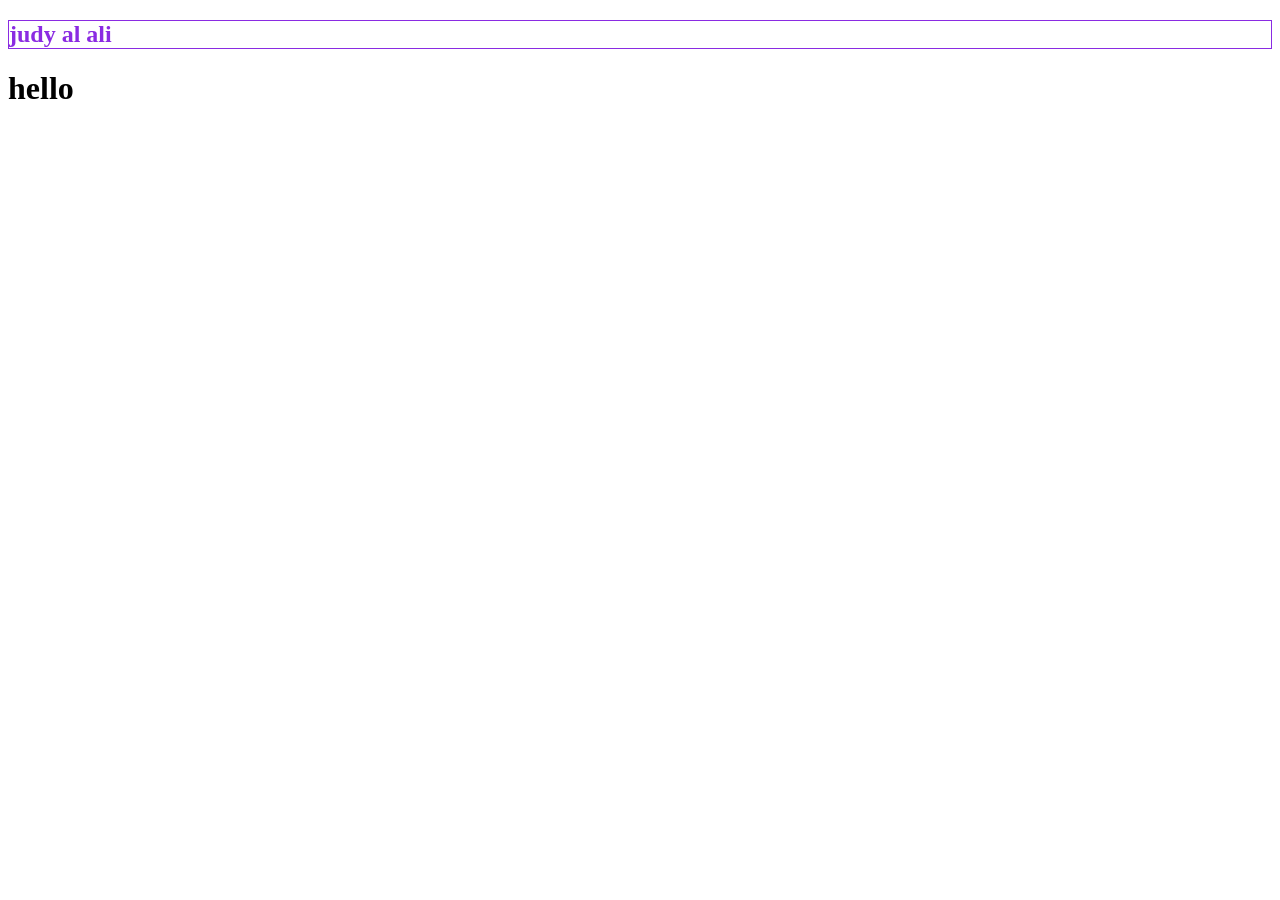
==== index.html @ bb5d71b5 "creating hello message" ====
<!DOCTYPE html>
<html lang="en">
<head>
    <meta charset="UTF-8">
    <meta name="viewport" content="width=device-width, initial-scale=1.0">
    <title>Document</title>
    <link rel="stylesheet" href="style.css">
</head>
<body>
   <h2>  judy al ali           </h2> 
<h1> hello</h1>
    <script src="app.js"></script>
</body>
</html>
---- style.css ----
h2{
 color: blueviolet; 
   border: 0;
  border: 1px blueviolet solid; 
  
}
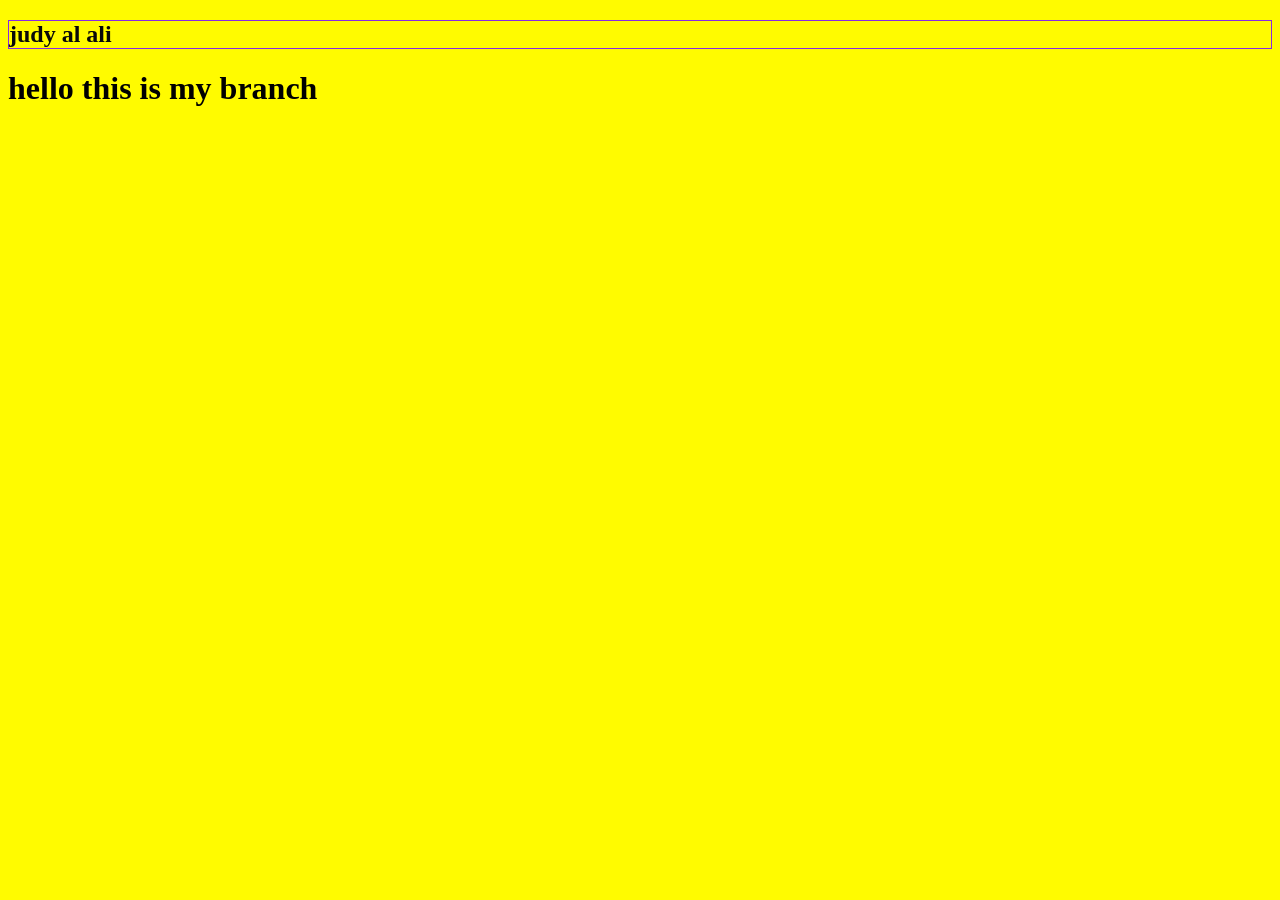
==== commit bdff8ab8: "changing style for the title" ====
--- a/index.html
+++ b/index.html
@@ -8,7 +8,7 @@
 </head>
 <body>
    <h2>  judy al ali           </h2> 
-<h1> hello</h1>
+<h1> hello this is my branch</h1>
     <script src="app.js"></script>
 </body>
 </html>
--- a/style.css
+++ b/style.css
@@ -1,6 +1,9 @@
 h2{
- color: blueviolet; 
+ color: rgb(9, 9, 9); 
    border: 0;
   border: 1px blueviolet solid; 
   
+}
+body{
+background-color: rgb(255, 251, 0);    
 }
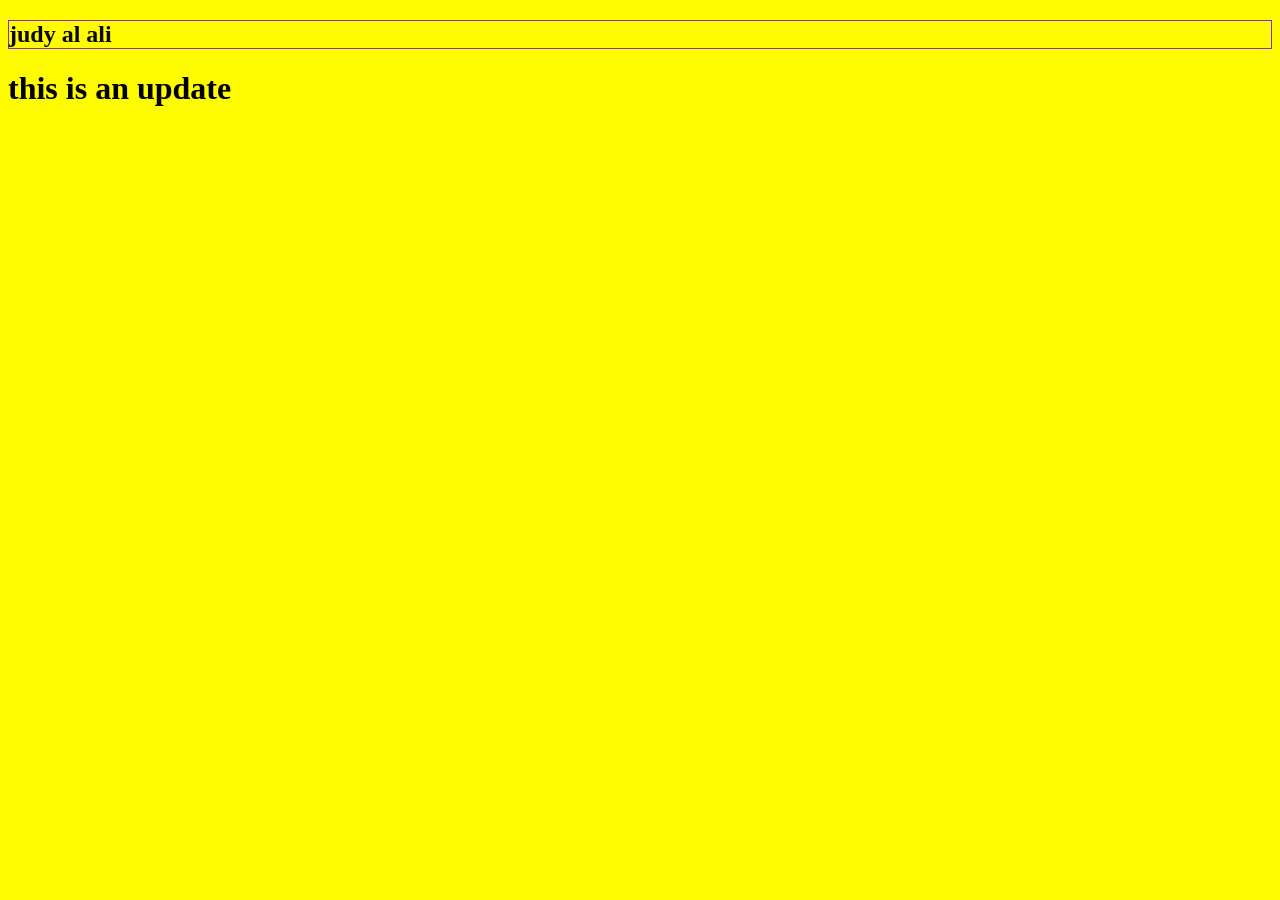
==== commit 26f4b83d: "edit the html file" ====
--- a/index.html
+++ b/index.html
@@ -8,7 +8,7 @@
 </head>
 <body>
    <h2>  judy al ali           </h2> 
-<h1> hello this is my branch</h1>
+<h1>  this is an update</h1>
     <script src="app.js"></script>
 </body>
 </html>
